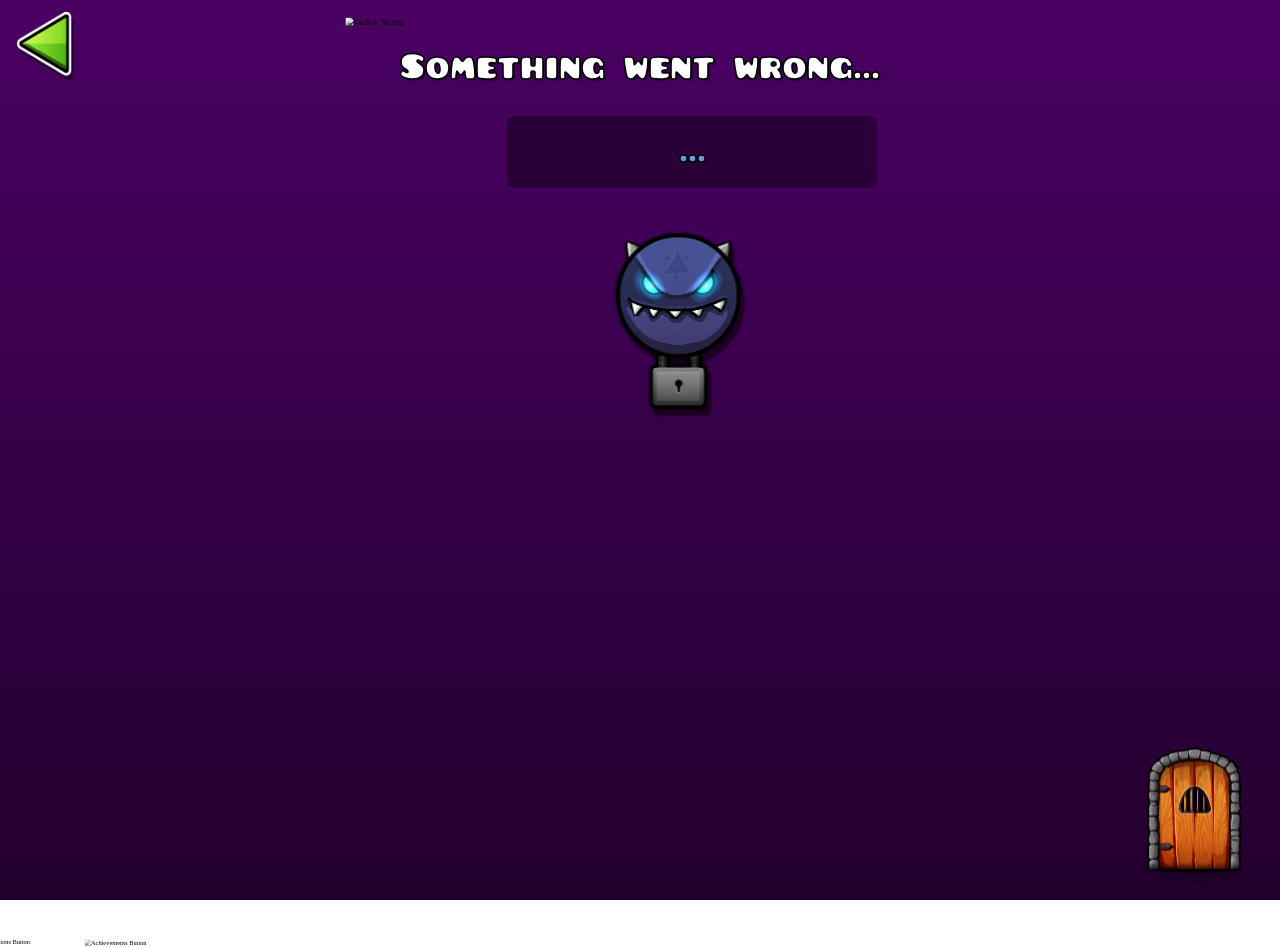
==== index.html @ c2560ac6 "update" ====
<!DOCTYPE html>
<html style="
  display: flex;
  flex-direction: row;
  justify-content: center;">
  <head>
    <title>Vault of Secrets Simulator</title>
    <link rel="icon" href="favicon.ico">
    <link rel="stylesheet" href="css/stylesheet.css">
    <script src="js/script.js" defer></script>
    <script src="js/libraries/pako.min.js"></script>
  </head>
  <body onload="playAudio()">
    
    <img src="images/logo.png" style="transform: scale(0.5); margin-top: 5px; -webkit-user-drag: none;" alt="Vault of Secrets" title="Logo">
    
    <noscript>
      <p style="text-align: center;">This page requires JavaScript to work. Please enable JavaScript in your browser settings.</p>
    </noscript>
    
    <a href="../">
      <img src="images/backBtn.png" style="
        position: absolute;
        left: -18px;
        top: -30px;
        transform: scale(0.46);
        -webkit-user-drag: none;
        " alt="Back Button" title="Back">
    </a>
    
    <img src="images/optionsBtn.png" style="
      position: absolute;
      left: -50px;
      bottom: -51px;
      transform: scale(0.4);
      -webkit-user-drag: none;
      cursor: pointer;
      " alt="Options Button" title="Options" onclick="optMenu()">
    
    <img src="images/achBtn.png" style="
      position: absolute;
      left: 38px;
      bottom: -52px;
      transform: scale(0.4);
      -webkit-user-drag: none;
      cursor: pointer;
      " alt="Achievements Button" title="Achievements" onclick="achMenu()">
    
    <p id="keymasterResponse" style="text-align: center; margin-top: 20px;">
      <img src="images/loading.png" style="-webkit-user-drag: none;" id="loading" alt="Loading Icon" title="Loading">
    </p>
    
    <input id="userInput" placeholder="..." style="
      margin-left: 29.5%;
      margin-top: -10px;
      text-align: center;
      width: 350px;
      height: 70px;
      " autocomplete="off">
    
    <img src="images/keymaster.png" style="
      position: relative;
      left: 35%;
      margin-top: -55px;
      transform: scale(0.5);
      -webkit-user-drag: none;
      cursor: pointer;
      " id="keymaster" alt="Keymaster" title="The Keymaster" onclick="nextMessage(document.getElementById('userInput').value)">

    <img src="images/basementDoor.png" id="basementDoor" style="
      position: absolute;
      right: -24px;
      bottom: -58px;
      transform: scale(0.5);
      -webkit-user-drag: none;
      cursor: pointer;
      " alt="Basement Door" title="Basement" onclick="basementMessage()">
    
    <div id="menus">
      <div class="brownbox" id="optMenu" style="
        position: absolute;
        left: 50%;
        top: 50%;
        width: 50%;
        height: 80%;
        display: none;
        transform: translate(-50%, -50%);
        ">
        <img src="images/closeBtn.png" style="
          position: absolute;
          left: -100px;
          top: -100px;
          transform: scale(0.46);
          -webkit-user-drag: none;
          cursor: pointer;
          " alt="Close Button" title="Close Menu" onclick="document.getElementById('optMenu').style.display = 'none'">

        <input id="userNameInput" style="height: 60px;" placeholder="Username" maxlength="15">
        <button style="width: 40%; height: 62px; transform: translateY(-80px);" onclick="saveSettings()">Save</button>
        <input type="checkbox" id="audioCheck">
        <button style="width: 90%; height: 62px;" onclick="localStorage.removeItem('vosCached'); window.location.reload();">Clear Cache and Reload</button>
      </div>
      <div class="brownbox" id="achMenu" style="
        position: absolute;
        left: 50%;
        top: 50%;
        width: 50%;
        height: 80%;
        display: none;
        transform: translate(-50%, -50%);
        text-align: center;
        ">
        <img src="images/closeBtn.png" style="
          position: absolute;
          left: -100px;
          top: -100px;
          transform: scale(0.46);
          -webkit-user-drag: none;
          cursor: pointer;
          " alt="Close Button" title="Close Menu" onclick="document.getElementById('achMenu').style.display = 'none'">
    </div>
  </body>
</html>
---- css/stylesheet.css ----
@font-face {font-family: Pusab; src: url(../fonts/Pusab.ttf)}

@keyframes loadingSpin {
  from {
    transform: rotate(0deg);
  }
  to {
    transform: rotate(360deg);
  }
}

html {
  --gdbrown: #995533;
  --btnGreen: #7ade2d;
}

body {
  background-image: linear-gradient(#4a0063, #22002d);
  background-attachment: fixed;
}

p {
  font-family: 'Pusab';
  font-size: 37.5px;
  color: #ffffff;
  -webkit-text-stroke: 1.6px;
  -webkit-text-stroke-color: #000000;
  line-height: 1;
  text-shadow: 2.4px 2.4px 1.5px #00000050;
}

input {
  background-color: #00000063;
  color: #ffffff;
  font-family: 'Pusab';
  font-size: 37.5px;
  -webkit-text-stroke: 1.3px;
  -webkit-text-stroke-color: #000000;
  text-shadow: 2.4px 2.4px 1.5px #00000050;
  text-align: center;
  outline: none;
  padding-left: 10px;
  padding-right: 10px;
  border: none;
  border-radius: 1vh;
}

button {
  font-family: 'Pusab';
  font-size: 35px;
  -webkit-text-stroke: 1.5px;
  -webkit-text-stroke-color: #000000;
  color: #ffffff;
  text-shadow: 2.3px 2.3px 1.5px #00000050;
  border-image: url(../images/greenBtn.png) 16% round;
  border-width: 15px;
  border-radius: 15px;
  padding: 4px 32px;
  background-color: var(--btnGreen);
  cursor: pointer;
}

.color {
  background-color: #ffffff;
  width: 50px;
  height: 50px;
  border: #000000 4px solid;
  border-radius: 12px;
  box-shadow: 2px 2px #00000066;
}

input[type="color"] {
  width: -webkit-fill-available;
  height: -webkit-fill-available;
  opacity: 0;
  cursor: pointer;
}

::placeholder {
  color: #6F98D8;
}

img#loading {
  inline-size: 80px;
  animation: loadingSpin 1.1s infinite linear;
}

img#basementDoor:active {
  filter: brightness(0.75);
}

div.brownbox {
  border-width: 20px;
  border-style: solid;
  border-radius: 30px;
  background-color: var(--gdbrown);
  border-image: url(../images/brownbox.png) 12% round;
  padding: 0px 128px 24px;
  display: grid;
  justify-items: center;
}
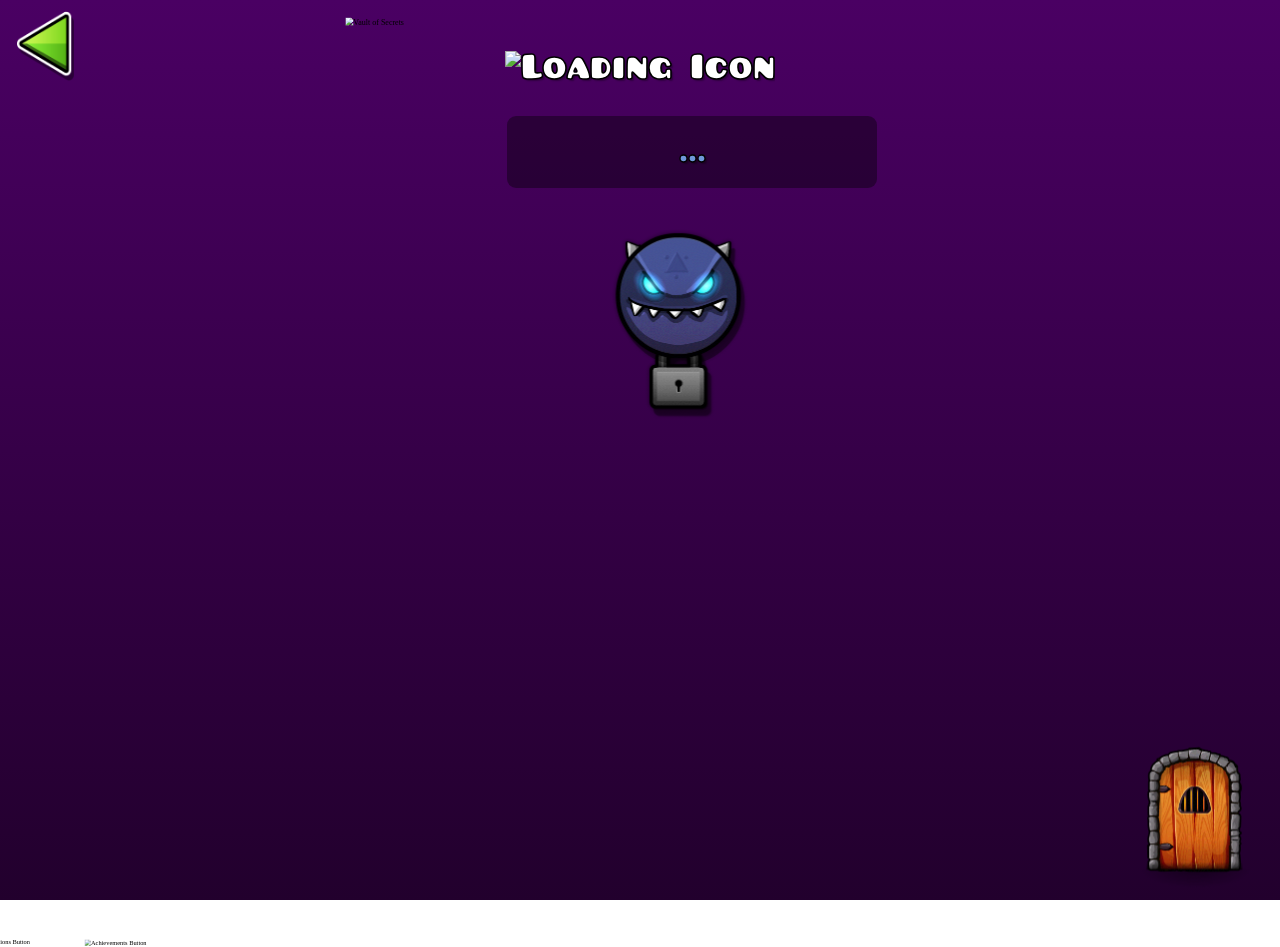
==== commit b2c11a71: "test" ====
--- a/index.html
+++ b/index.html
@@ -7,8 +7,11 @@
     <title>Vault of Secrets Simulator</title>
     <link rel="icon" href="favicon.ico">
     <link rel="stylesheet" href="css/stylesheet.css">
-    <script src="js/script.js" defer></script>
-    <script src="js/libraries/pako.min.js"></script>
+    <link rel="manifest" href="manifest.json">
+    <meta charset="utf-8">
+    <script src="js/script.js" type="module" defer></script>
+    <script src="./js/libs/pako.min.js"></script>
+    <script src="./js/libs/zip.min.js"></script>
   </head>
   <body onload="playAudio()">
     
@@ -95,7 +98,7 @@
           cursor: pointer;
           " alt="Close Button" title="Close Menu" onclick="document.getElementById('optMenu').style.display = 'none'">
 
-        <input id="userNameInput" style="height: 60px;" placeholder="Username" maxlength="15">
+        <input id="userNameInput" style="height: 60px;" placeholder="Username" maxlength="15" autocomplete="off">
         <button style="width: 40%; height: 62px; transform: translateY(-80px);" onclick="saveSettings()">Save</button>
         <input type="checkbox" id="audioCheck">
         <button style="width: 90%; height: 62px;" onclick="localStorage.removeItem('vosCached'); window.location.reload();">Clear Cache and Reload</button>
--- a/css/stylesheet.css
+++ b/css/stylesheet.css
@@ -45,6 +45,10 @@
   border-radius: 1vh;
 }
 
+input[type="checkbox"] {
+  background-image: url(../images/checkOff.png);
+}
+
 button {
   font-family: 'Pusab';
   font-size: 35px;
@@ -70,8 +74,8 @@
 }
 
 input[type="color"] {
-  width: -webkit-fill-available;
-  height: -webkit-fill-available;
+  width: 100%;
+  height: 100%;
   opacity: 0;
   cursor: pointer;
 }
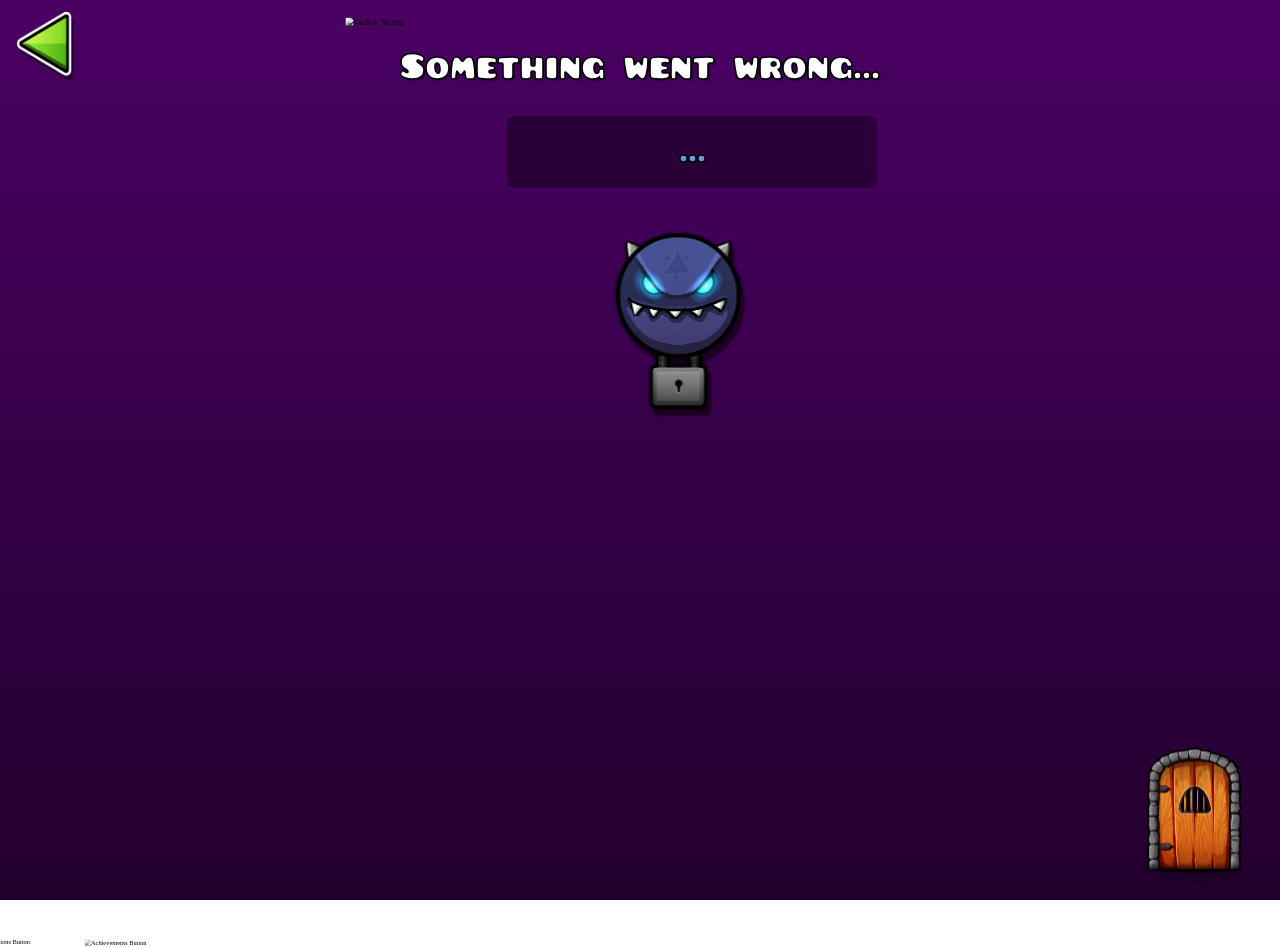
==== commit 9f8aa5ee: "nvm module sucks" ====
--- a/index.html
+++ b/index.html
@@ -8,10 +8,10 @@
     <link rel="icon" href="favicon.ico">
     <link rel="stylesheet" href="css/stylesheet.css">
     <link rel="manifest" href="manifest.json">
-    <meta charset="utf-8">
-    <script src="js/script.js" type="module" defer></script>
-    <script src="./js/libs/pako.min.js"></script>
-    <script src="./js/libs/zip.min.js"></script>
+    <script src="js/script.js" defer></script>
+    <script src="js/modKit.js" defer></script>
+    <script src="js/libs/pako.min.js"></script>
+    <script src="js/libs/FileSaver.min.js"></script>
   </head>
   <body onload="playAudio()">
     
@@ -40,14 +40,14 @@
       cursor: pointer;
       " alt="Options Button" title="Options" onclick="optMenu()">
     
-    <img src="images/achBtn.png" style="
+    <img id="achBtn" src="images/achBtn.png" style="
       position: absolute;
       left: 38px;
       bottom: -52px;
       transform: scale(0.4);
       -webkit-user-drag: none;
       cursor: pointer;
-      " alt="Achievements Button" title="Achievements" onclick="achMenu()">
+      " alt="Achievements Button" title="Achievements">
     
     <p id="keymasterResponse" style="text-align: center; margin-top: 20px;">
       <img src="images/loading.png" style="-webkit-user-drag: none;" id="loading" alt="Loading Icon" title="Loading">
@@ -68,7 +68,7 @@
       transform: scale(0.5);
       -webkit-user-drag: none;
       cursor: pointer;
-      " id="keymaster" alt="Keymaster" title="The Keymaster" onclick="nextMessage(document.getElementById('userInput').value)">
+      " id="keymaster" alt="Keymaster" title="The Keymaster">
 
     <img src="images/basementDoor.png" id="basementDoor" style="
       position: absolute;
